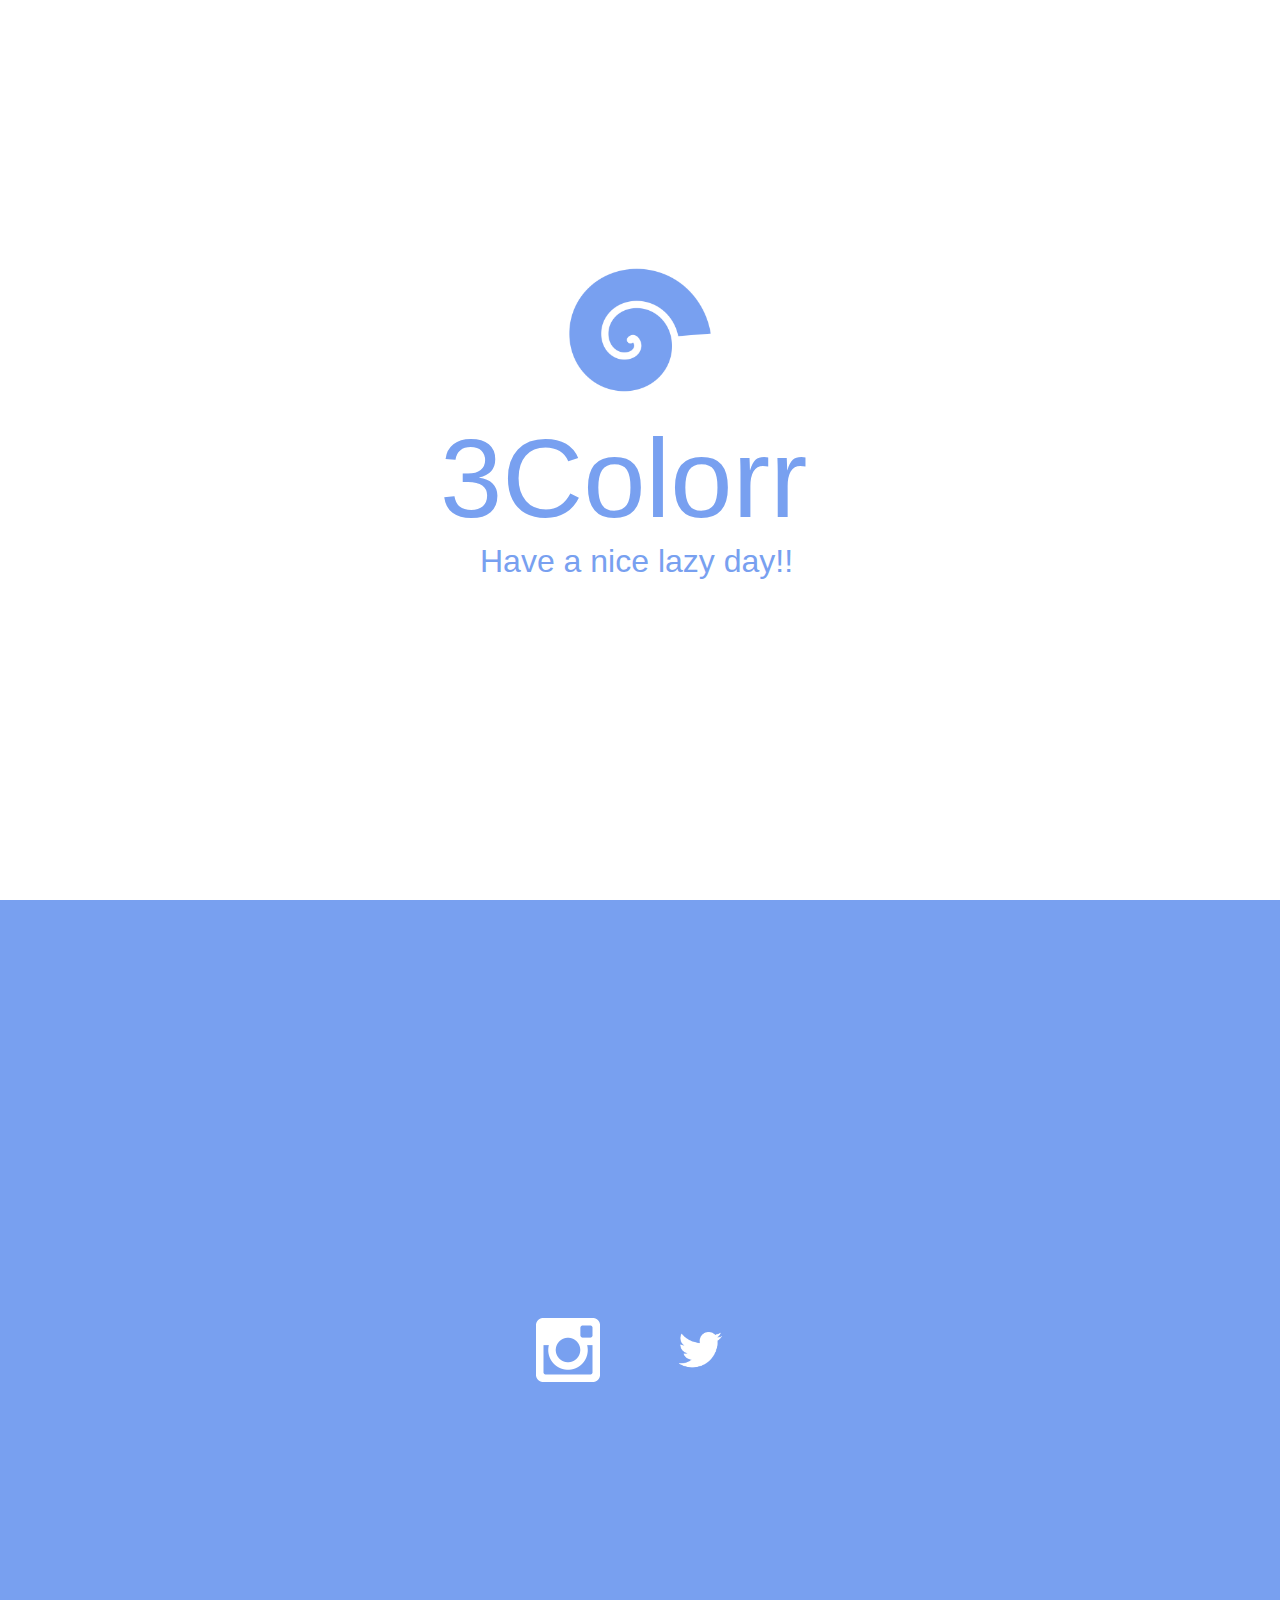
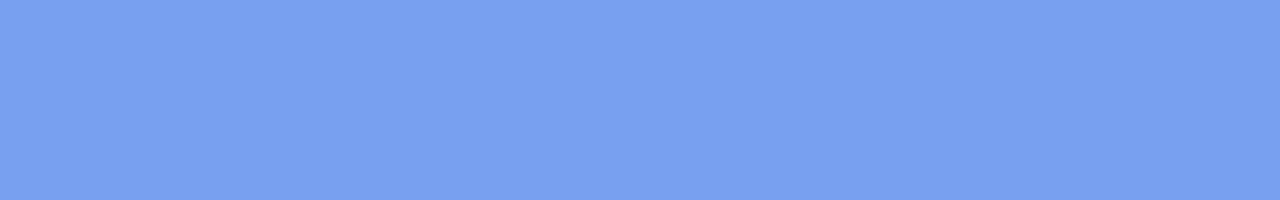
==== index.html @ 4e4779fb "init" ====
<!DOCTYPE html>
<html><head><meta http-equiv="Content-Type" content="text/html; charset=UTF-8">
        
        <link rel="stylesheet" type="text/css" href="./d.css">
        <link rel="shortcut icon" href="https://3colorr.com/_ic/fav.ico" type="image/vnd.microsoft.icon">
        <link href="./css" rel="stylesheet" type="text/css">

        <script type="text/jacascript">
            function start(){
                document.getElementById("music-player").play();
            }
        </script>
    <title>3Colorr - home</title></head>

    <audio id="music-player" preload="none">
        <source src="">
        <p>Sorry, Can not play.</p>
    </audio>
    
    <body>
        <div id="title-block">
            <p class="title-centering" style="font-family: &#39;Open Sans&#39;, sans-serif;">
                <img class="ic_logo_cls" alt="nomy" src="./_ic/ic_logo.png">
                <span class="team-name">
                    3Colorr
                </span>
                <span class="policy">
                    Have a nice lazy day!!
                </span>
            </p>
        </div>
            
        <div id="social-block">
            <p class="social-centering">
                <a target="_blank" href="https://www.instagram.com/3colorr/"><img class="ic_link_next-right" alt="Instagram" src="./_ic/Glyph_Logo_png_wht.png"></a>
                <a target="_blank" href="https://twitter.com/3colorr"><img class="ic_link_next-right" alt="Twitter" src="./_ic/TwitterLogo_white.png"></a>
            </p>
        </div>
    </body>
</html>
---- d.css ----
@media screen and (min-width: 768px) {
    
}


@media screen and (min-width: 1024px) {
    
}



html {
    width: 100%;
    height: 100%;
    font-size: 100%;
}


body {
    width: 100%;
    height: 100%;
    margin: 0px;
}



div#title-block {
    position: relative;
    background: rgb(255,255,255);
    color: rgb(120,160,240);
    width: 100vw;
    height: 100vh;
}

p.title-centering {
    position: absolute;
    top: 0;
    bottom: 0;
    left: 0;
    right: 0;
    margin: auto;
    width: 25rem;
    height: 25rem;
    font-family: 'Open Sans', sans-serif;
}

img.ic_logo_cls {
    padding-left: 7.5rem;
    width: 10rem;
    height: 10rem;
}

span.team-name {
    left: 0;
    right: 0;
    margin: auto;
    font-size: 7rem;
    font-family: 'Open Sans', sans-serif;
}

span.policy {
    left: 0;
    right: 0;
    margin: auto;
    padding-left: 2.5rem;
    font-size: 2rem;
    font-family: 'Open Sans', sans-serif;
}



div#contents-block {
    position: relative;
    background: rgb(240,240,160);
    width: 100vw;
    height: 100vh;
}

p.contents-centering {
    position: absolute;
    top: 0;
    bottom: 0;
    left: 0;
    right: 0;
    margin: auto;
    width: 26rem;
    height: 10rem;
    font-family: 'Open Sans', sans-serif;
}

p.contents-link {
    position: absolute;
    top: 30rem;
    bottom: 0;
    left: 0;
    right: 0;
    margin: auto;
    width: 9rem;
    height: 6rem;
    font-family: 'Open Sans', sans-serif;
}

img.ic_app_cls {
    width: 10rem;
    height: 10rem;
}

span.app-intro {
    color: rgb(230,60,30);
    font-size: 5rem;
    padding-left: 20px;
}



div#contents-download-block {
    background: rgb(240,240,160);
    width: 100vw;
    height: 100vh;
}

div.contents-download-intro {
    color: rgb(230,60,30);
    font-size: 1.5rem;
	margin-left: 20%;
	margin-right: 20%;
}

div.contents-download-link {
    color: rgb(230,60,30);
    text-align: center;
}

a.contents-download-link-ios {
    margin: 50px;
}

a.contents-download-link-android {
    margin-right: 30px;
}

img.contents-download-badge-android {
    height: 45px;
    width: 140px;
}



div#social-block {
    position: relative;
    background: rgb(120,160,240);
    width: 100vw;
    height: 100vh;
}


p.social-centering {
    position: absolute;
    top: 0;
    bottom: 0;
    left: 0;
    right: 0;
    margin: auto;
    width: 21rem;
    height: 4rem;
    font-family: 'Open Sans', sans-serif;
}


img.ic_link_most-left {
    width: 4rem;
    height: 4rem;
    margin-left: 0px;
    margin-right: 0px;
}

img.ic_link_next-right {
    width: 4rem;
    height: 4rem;
    margin-left: 4rem;
    margin-right: 0px;
}
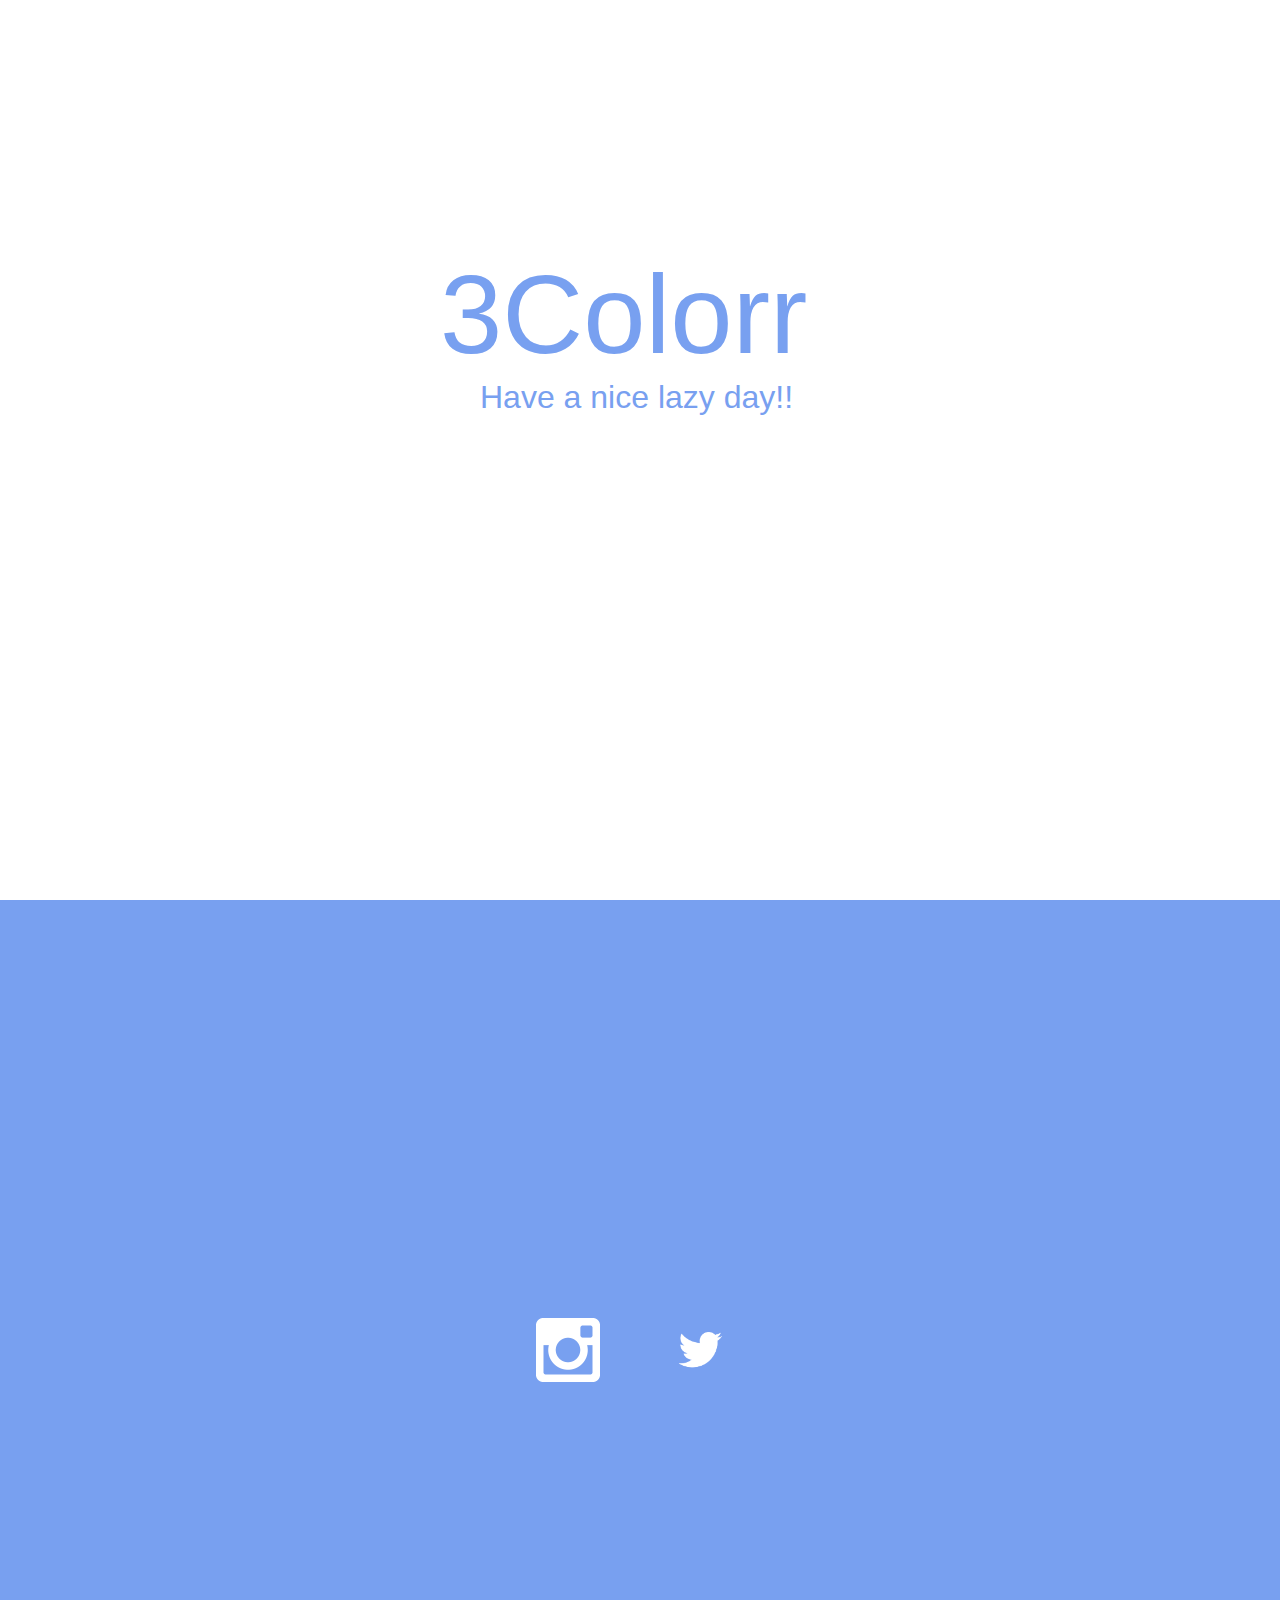
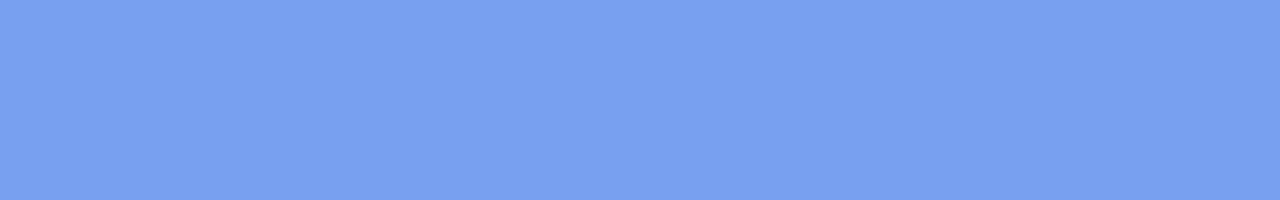
==== commit 1952f699: "fix layout" ====
--- a/index.html
+++ b/index.html
@@ -1,26 +1,13 @@
 <!DOCTYPE html>
 <html><head><meta http-equiv="Content-Type" content="text/html; charset=UTF-8">
-        
         <link rel="stylesheet" type="text/css" href="./d.css">
         <link rel="shortcut icon" href="https://3colorr.com/_ic/fav.ico" type="image/vnd.microsoft.icon">
         <link href="./css" rel="stylesheet" type="text/css">
-
-        <script type="text/jacascript">
-            function start(){
-                document.getElementById("music-player").play();
-            }
-        </script>
     <title>3Colorr - home</title></head>
 
-    <audio id="music-player" preload="none">
-        <source src="">
-        <p>Sorry, Can not play.</p>
-    </audio>
-    
     <body>
         <div id="title-block">
             <p class="title-centering" style="font-family: &#39;Open Sans&#39;, sans-serif;">
-                <img class="ic_logo_cls" alt="nomy" src="./_ic/ic_logo.png">
                 <span class="team-name">
                     3Colorr
                 </span>
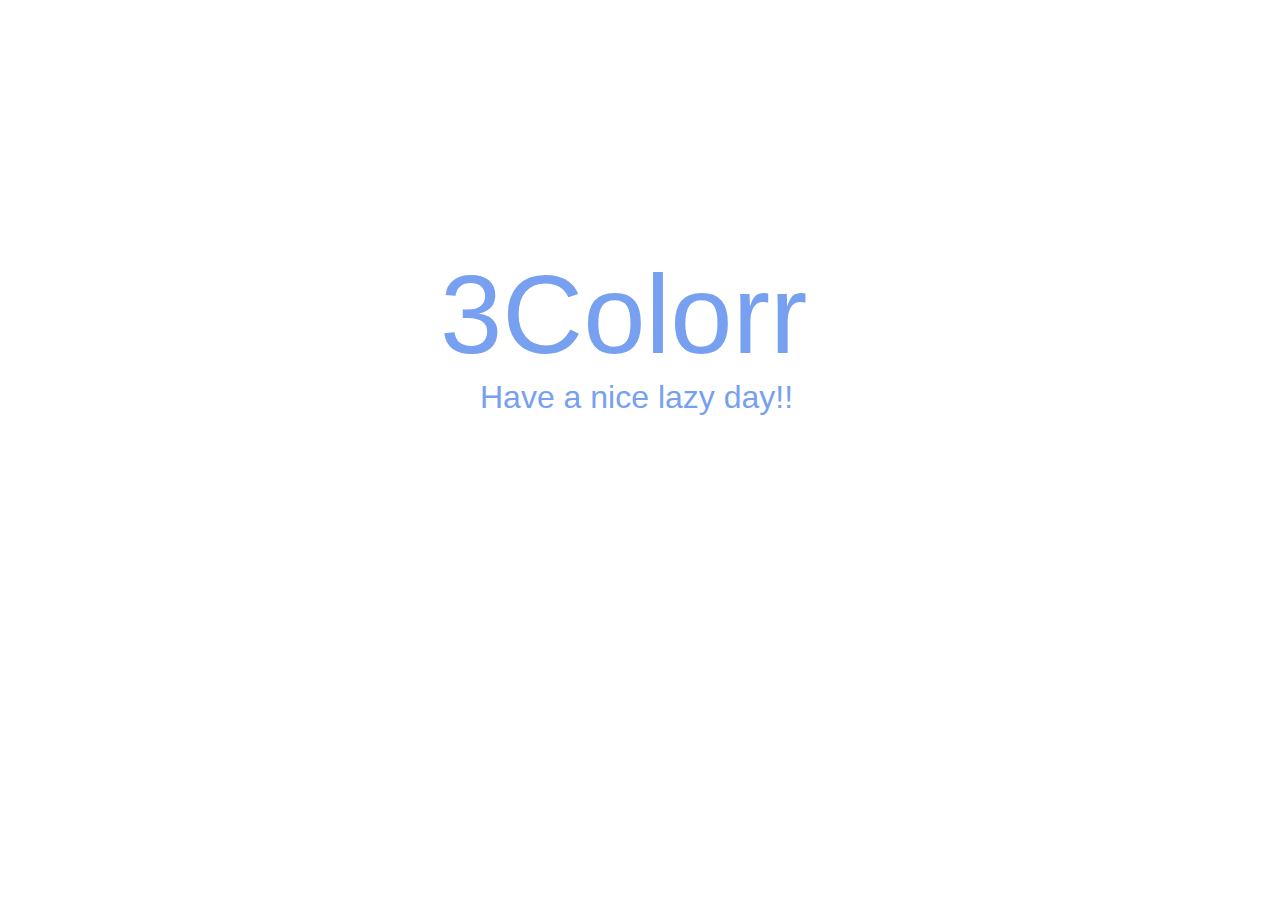
==== commit 4e144163: "Privacy policy page was moved root directory" ====
--- a/index.html
+++ b/index.html
@@ -16,12 +16,5 @@
                 </span>
             </p>
         </div>
-            
-        <div id="social-block">
-            <p class="social-centering">
-                <a target="_blank" href="https://www.instagram.com/3colorr/"><img class="ic_link_next-right" alt="Instagram" src="./_ic/Glyph_Logo_png_wht.png"></a>
-                <a target="_blank" href="https://twitter.com/3colorr"><img class="ic_link_next-right" alt="Twitter" src="./_ic/TwitterLogo_white.png"></a>
-            </p>
-        </div>
     </body>
 </html>--- a/d.css
+++ b/d.css
@@ -181,3 +181,46 @@
     margin-right: 0px;
 }
 
+span.policy-app-name {
+    left: 0;
+    right: 0;
+    margin: auto;
+    font-size: 4rem;
+    font-family: 'Open Sans', sans-serif;
+}
+
+span.policy-title {
+    left: 0;
+    right: 0;
+    color: rgb(230,60,30);
+    margin: auto;
+    font-size: 3rem;
+    font-family: 'Open Sans', sans-serif;
+}
+
+span.policy-main {
+    left: 0;
+    right: 0;
+    color: rgb(80,80,80);
+    margin: auto;
+    font-size: 2rem;
+    font-family: 'Open Sans', sans-serif;
+}
+
+span.policy-permission {
+    left: 0;
+    right: 0;
+    margin: auto;
+    font-size: 2rem;
+    font-weight: bold;
+    font-family: 'Open Sans', sans-serif;
+}
+
+span.policy-body {
+    left: 0;
+    right: 0;
+    color: rgb(80,80,80);
+    margin: auto;
+    font-size: 2rem;
+    font-family: 'Open Sans', sans-serif;
+}
